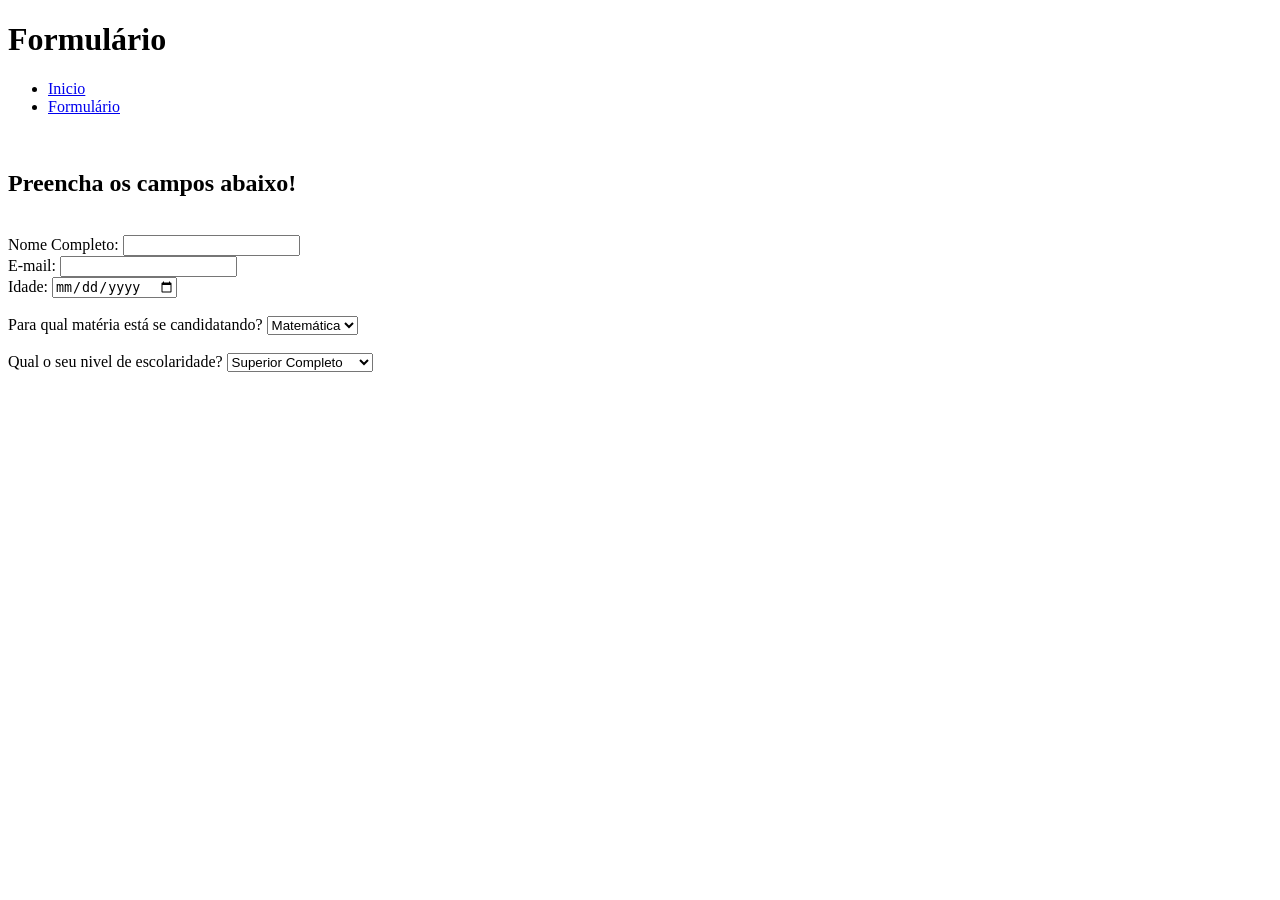
==== form.html @ 1e10c8d0 "Criando formulario a parte e atualizando o htmls do index." ====
<!DOCTYPE html>
<html lang="pt-br">
<head>
    <meta charset="UTF-8">
    <meta name="viewport" content="width=device-width, initial-scale=1.0">
    <title>Formulario</title>
</head>
<body>
    <header>
        <h1>Formulário</h1>
        

        <nav>
            <ul>
                <li><a href="#inicio">Inicio</a></li>
                <li><a href="#formulario">Formulário</a></li>
            </ul>
        </nav>

    </header>


    <br>
        <form action="formulario">
            <h2>Preencha os campos abaixo!</h2>
            <br>
            <label for="nome">Nome Completo: </label>
            <input type="text" id="nome" name="nome" required><br>

            <label for="email">E-mail: </label>
            <input type="email" id="email" name="email" required><br>

            <label for="date">Idade: </label>
            <input type="date" id="date" name="date" required><br><br>

            <label for="materia">Para qual matéria está se candidatando? </label>
            <select name="materia" id="materia"required>
                <option value="matematica">Matemática</option>
                <option value="portugues">Português</option>
                <option value="biologia">Biologia</option>
                <option value="ciencias">Ciências</option>
                <option value="historia">História</option>
                <option value="geografia">Geográfia</option>
                <option value="artes">Artes</option>
            </select>

            <br><br>

            <label for="escolaridade">Qual o seu nivel de escolaridade? </label>
            <select name="escolaridade" id="escolaridade"required>
                <option value="superiorCompleto">Superior Completo</option>
                <option value="cursandoMestrado">Cursando Mestrado</option>
                <option value="mestradoCompleto">Mestrado Completo</option>
                <option value="cursandoDoutorado">Cursando Doutorado</option>
                <option value="doutoradoCompleto">Doutorado Completo</option>
                <option value="superiorIncompleto">Superior Incompleto</option>
                <option value="ensinoMedio">Ensino Médio</option>
            </select>
        </form>
    </section>
</body>
</html>
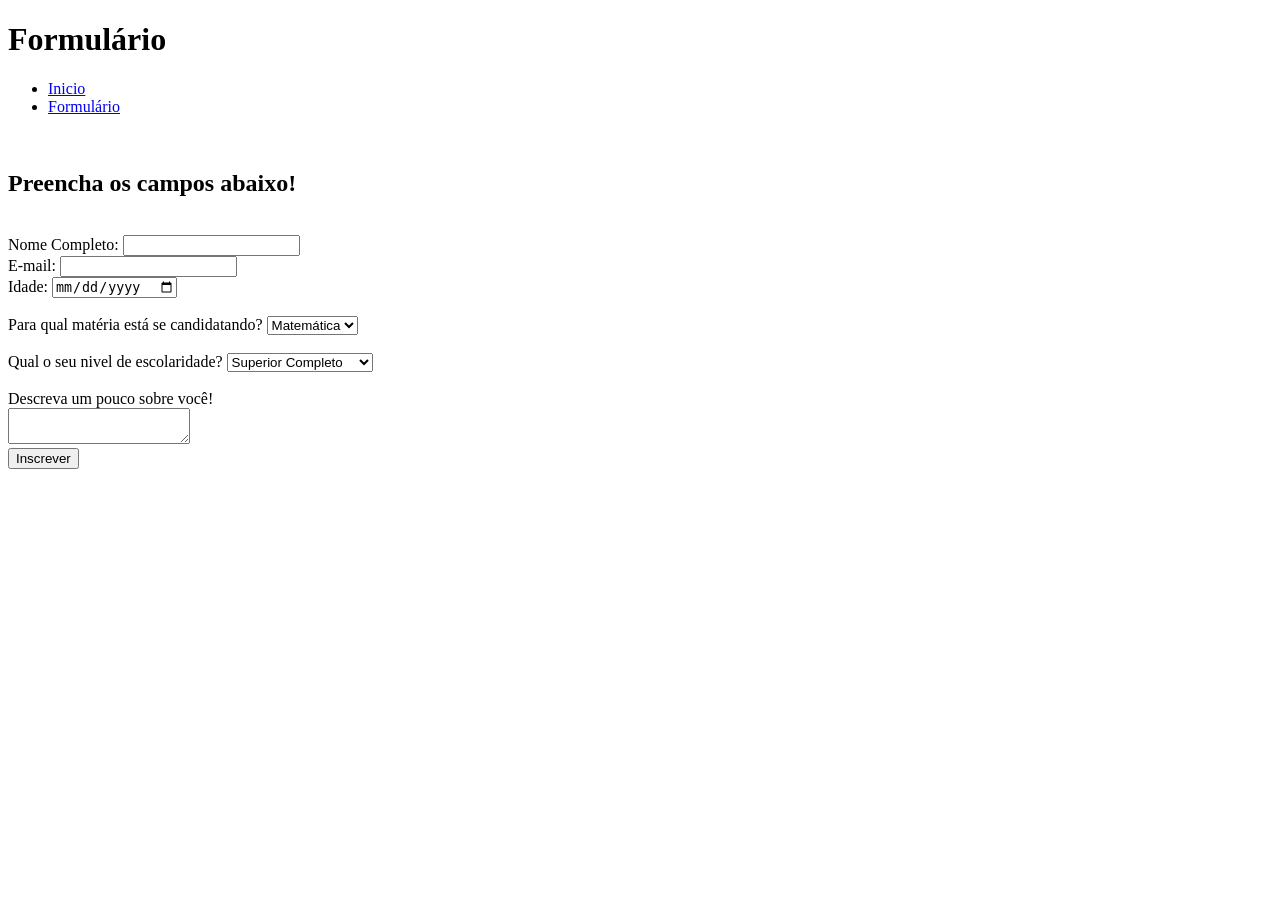
==== commit 78d24d56: "Atualizando o form, e iniciando video aula de CSS" ====
--- a/form.html
+++ b/form.html
@@ -56,6 +56,17 @@
                 <option value="superiorIncompleto">Superior Incompleto</option>
                 <option value="ensinoMedio">Ensino Médio</option>
             </select>
+
+            <br>
+        <br>
+            <label for="mensagem">Descreva um pouco sobre você!</label><br>
+            <textarea name="mensagem" id="mensagem" cols="20"rows5></textarea>
+
+            <br>
+            <input type="submit" value="Inscrever">
+
+
+
         </form>
     </section>
 </body>
